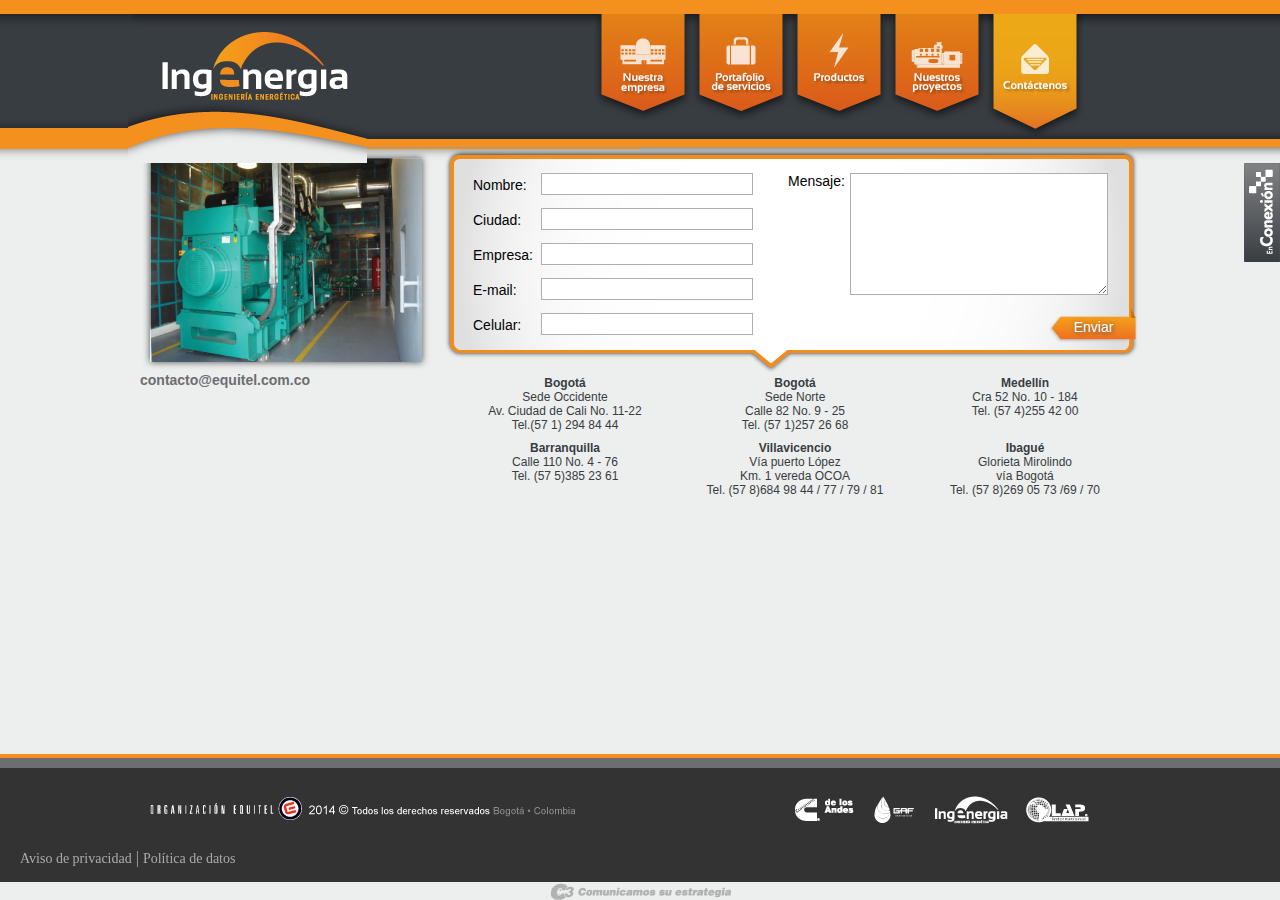
==== contacto.html @ 72cdeeb4 "#1 - creacion sitio" ====
<!DOCTYPE html PUBLIC "-//W3C//DTD XHTML 1.0 Transitional//EN" "http://www.w3.org/TR/xhtml1/DTD/xhtml1-transitional.dtd">
<html>
<head>
	<meta http-equiv="Content-Type" content="text/html; charset=UTF-8" />
	<meta name="keywords" content="Proyectos de energía, gestión de energía, auto y cogeneración, proyectos eléctricos integrados, pequeñas centrales hidroeléctricas, instalaciones eléctricas, mantenimiento de proyectos eléctricos,  empresas de energía, empresas de cogeneración, pch's" />
	<meta name="description" content="Compañía dedicada a desarrollar programas integrales de gestión de energía:
	auto y cogeneración, proyectos eléctricos integrados, pequeñas centrales
	hidroeléctricas, instalación y mantenimiento." />

<!-- CSS -->
<link rel="stylesheet" type="text/css" href="../estilos/style.css" />
<link rel="stylesheet" href="../estilos/orbit-1.2.3.css" />
<link href='http://fonts.googleapis.com/css?family=Oswald' rel='stylesheet' type='text/css' />

<script type="text/javascript">
 
  var _gaq = _gaq || [];
  _gaq.push(['_setAccount', 'UA-44800582-2']);
  _gaq.push(['_setDomainName', 'ingenergia.com.co']);
  _gaq.push(['_setAllowLinker', true]);
  _gaq.push(['_trackPageview']);
 
  (function() {
    var ga = document.createElement('script'); ga.type = 'text/javascript'; ga.async = true;
    ga.src = ('https:' == document.location.protocol ? 'https://' : 'http://') + 'stats.g.doubleclick.net/dc.js';
    var s = document.getElementsByTagName('script')[0]; s.parentNode.insertBefore(ga, s);
  })();
 
</script>

<title>Ingenergía</title>
<!-- favicon -->
<link rel="icon" type="image/ico" href="img/logo_ing_small.ico"/>
</head>

<body>
<div id="header_fondo"></div>
<div id="header_fondo2"></div>

<div class="wrap">
<nav id="header">
	<a href="../index.html"><img src="../img/logo_ing.png"></a>
	<div id="menu" class="menu">
		<a href="empresa.html" class="pestana" id="empresa_tab"></a>
		<a href="portafolio.html" class="pestana" id="portafolio_tab"></a>     
		<a href="productos.html" class="pestana" id="productos_tab"></a>
		<a href="proyectos.html" class="pestana" id="proyectos_tab"></a>
		<a href="contacto.html" class="pestana_section" id="contacto_section"></a>
	</div>
</nav>

<section id="contacto">
	<img src="../img/contacto_img.png" alt="contacto"/>
		<form action="../php/envia.php" method="post" id="contacto_form">
			<div id="contacto_info">
				<label>Nombre: <input type="text" name="nombre" required/></label>
				<label>Ciudad: <input type="text" name="ciudad"/></label>
				<label>Empresa:<input type="text" name="empresa" required/></label>
				<label>E-mail: <input type="email" name="email" required/></label>
				<label>Celular:<input type="tel" name="celular"/></label>
			</div>
			<div id="mensaje">
				<label>Mensaje:</label> <textarea type="text" name="mensaje" cols="30" rows="8"></textarea>
			</div>
			<label><input id="enviar_btn" type="submit" value="Enviar" /></label>
		</form>
	
	<a href="mailto:contacto@equitel.com.co"><b>contacto@equitel.com.co</b></a>
	<div id="ciudades">
		<div class="ciudad">
			<b>Bogotá</b><br />
			Sede Occidente<br />
			Av. Ciudad de Cali No. 11-22<br />
			Tel.(57 1) 294 84 44
		</div>
		<div class="ciudad">
			<b>Bogotá</b><br />
			Sede Norte <br />
			Calle 82 No. 9 - 25<br />
			Tel. (57 1)257 26 68
		</div>
		<div class="ciudad">
			<b>Medellín</b><br />
			Cra 52 No. 10 - 184<br />
			Tel. (57 4)255 42 00
		</div>
		<div class="ciudad">
			<b>Barranquilla </b><br />
			Calle 110 No. 4 - 76<br />
			Tel. (57 5)385 23 61
		</div>
		<div class="ciudad">
			<b>Villavicencio</b><br />
			Vía puerto López<br />
			Km. 1 vereda OCOA<br />
			Tel. (57 8)684 98 44 / 77 / 79 / 81
		</div>
		<div class="ciudad">
			<b>Ibagué</b><br />
			Glorieta Mirolindo <br />
			vía Bogotá<br />
			Tel. (57 8)269 05 73 /69 / 70
		</div>
	</div>

</section>


</div>

<footer id="footer">
	<div class="empresas_equitel">
		<a href="http://www.equitel.com.co/" target="_blank"><img src="../img/equitel_logo.png" alt="equitel"/></a>
		<div id="empresas" class="empresas">
			<a href="http://www.cumandes.com/" target="_blank"><img src="../img/cumandes.png" alt="cummins de los andes"/></a>
			<a href="http://www.gaf.com.co/" target="_blank"><img src="../img/gaf.png" alt="gaf"/></a>
			<a href="http://www.ingenergia.com.co/" target="_blank"><img src="../img/inge.png" alt="ingenergia"></a>
			<a href="http://www.lapinternational.com.co/" target="_blank"><img src="../img/lap.png" alt="lap international"/></a>
		</div>
	</div>
	<div id="habeas"><a href="../habeas/aviso.pdf" target="_blank">Aviso de privacidad</a> | <a href="../habeas/politica.pdf" target="_blank">Política de datos</a></div><div id="logo_c3" align="center"><a href="http://www.c3comunicaciones.com/" target="_blank"><img src="../img/logo-c3.png" alt="C3 comunicaciones"/></a></div>
</footer>

<a href="http://www.enconexion.com.co/" target="_blank" id="enconexion" class="enconexion"></a>

</body>
</html>
---- estilos/style.css ----
article,aside,details,figcaption,figure,footer,header,hgroup,menu,nav,section{
display: block;
}

*{margin: 0; padding: 0; list-style: none; border: none; text-decoration: none;}

a{text-decoration: none; color: #6D6E71;}

li{list-style: url(../img/vineta.png);}

body{
	background-color: #EDEEEE;
}

#header_fondo{
	background: url(../img/head.png);
	width: 50%;
	height: 163px;
	position: absolute;
	top: 0;
	right: 0;
	z-index: -1;
}

#header_fondo2{
	background: url(../img/head2.png);
	width: 50%;
	height: 163px;
	position: absolute;
	top: 0;
	left: 0;
	z-index: -1;
}

#header{
	background: url(../img/head.png);
	width: 100%;
	height: 148px;
}

.header_fix{
	height: 149px !important;
}

#menu{
	float: right;
	margin: 0 50px 0 0;
	height: 124px;
}

.pestana{
	float: left;
	width: 98px;
	height: 108px;
	margin: 14px 0 0 0;
}

.pestana_section{
	float: left;
	width: 116px;
	height: 124px;
	margin: 14px 0 0 0;
}

.pestana:hover{
	background-repeat: no-repeat;
	height: 124px;
	transition:All 0.2s ease-in;
	-webkit-transition: All 0.2s ease-in;
	-moz-transition: All 0.2s ease-in;
	-o-transition:All 0.2s ease-in;

}

#empresa_tab{
	background: url(../img/empresa.png);
	background-repeat: no-repeat;
}

#empresa_section{
	background: url(../img/empresa_over.png);
	background-repeat: no-repeat;
}

#empresa_tab:hover{
	background: url(../img/empresa_over.png);
	background-repeat: no-repeat;
}


#comap_tab:hover {
    background: rgba(0, 0, 0, 0) url("../img/comap_tab_over.png") no-repeat scroll 0 0;
}

#comap_tab {
    background: rgba(0, 0, 0, 0) url("../img/comap_tab.png") no-repeat scroll 0 0;
}

#portafolio_tab{
	background: url(../img/portafolio.png) no-repeat;	
}

#portafolio_tab:hover{
	background: url(../img/portafolio_over.png);
	background-repeat: no-repeat;
}

#portafolio_section{
	background: url(../img/portafolio_over.png);
	background-repeat: no-repeat;
}

#productos_tab{
	background: url(../img/productos.png) no-repeat;	
}

#productos_tab:hover{
	background: url(../img/productos_over.png);
	background-repeat: no-repeat;
}

#productos_section{
	background: url(../img/productos_over.png);
	background-repeat: no-repeat;
}

#proyectos_tab{
	background: url(../img/proyectos.png) no-repeat;
}

#proyectos_tab:hover{
	background: url(../img/proyectos_over.png);
	background-repeat: no-repeat;
}

#proyectos_section{
	background: url(../img/proyectos_over.png);
	background-repeat: no-repeat;
}

#contacto_tab{
	background: url(../img/contacto.png) no-repeat;
}

#contacto_tab:hover{
	background: url(../img/contacto_over.png);
	background-repeat: no-repeat;
}

#contacto_section{
	background: url(../img/contacto_over.png);
	background-repeat: no-repeat;
}

.wrap{
	width: 1024px;
	margin: 0 auto;
	height: 70%;
}

#galeria{
	width: 900px;
	height: 320px;
	float: left;
	margin: 0 0 0 6%;
}

#home {
	float: left;
	font-family: 'Oswald', sans-serif !important;
	font-size: 22px;
	width: 900px;
	line-height: 30px;
	margin: 0 0 0 6%;
	height: 50px;
}

#copy_gris{
	color: #383D42;
}

.naranja_txt{
	color: #F38E21;
}

.amarillo_txt{
	color: #F7B317;
}

#footer{
	background: url(../img/footer.png) repeat-x;
	width: 100%;
	position: fixed;
	bottom: 0;
	z-index: 1000;
}

#logos_foot{
	float: right;
	display: inline;
}

 #logo_c3{
 	margin-top: 15px;
 }

 #logos{
 	float: right;
 	margin: -63px 0 0 0;
 	position: relative;
 	z-index: 500;
 }

 
 #queEsComap{
     width: 765px;
     margin: 0 auto;
     height: 215px;
     
 }
 
 .comapLogo{
     background: url(../img/comapLogo.png) no-repeat;
     height: 121px;
     width: 256px;
     margin: 138px 38px 0 0;
     float: left;
 }
 
 .comapTitle{
     width: 462px;
     height: 39px;
     font-family: Oswald,Tahoma, Verdana, Segoe, sans-serif;
     font-size: 23px;
     background: url(../img/franjaRoja.png) no-repeat bottom;
     float: left;
     color: #383D42;
     font-weight: bold;
 }

 .comapArticle{
     width: 462px;
     height: 174px;
     overflow-x: hidden;
     overflow-y: scroll;
     float: left;
     margin: 9px 0;
     font-family: Arial;
     font-size: 14px;
 } 
 
 .comapArticle p {
     margin: 0 0 10px 10px;
     color: #383D42;
 }
 
 .comapArticle ul {
     margin: 10px 35px;color: #383D42;
     
 }
 
 .comapArticle li{
     color: #383D42;
 }

 .pyaMenu{
     width: 248px;
     height: 325px;
     margin: 35px 0;
     float: left;
 } 
 
 .pyaMenu a{
     height: 45px;
     width: 248px;
     display: block;
     background: url(../img/bgpyamenu.png) no-repeat;
     font-family: Oswald,Tahoma, Verdana, Segoe, sans-serif;
     font-size: 16px;
     font-weight: bold;
     padding: 20px 0 0 30px;
     color: #ffffff;
 }
 
 .pyaMenuSelected{
     background: url(../img/bgpyamenuhover.png) no-repeat !important;
 }
 
 .pyaMenuSelected span{
     margin-right: 45px !important;
 }
 
 .pyaMenu a:hover{
     background: url(../img/bgpyamenuhover.png) no-repeat;
 }
 
 #pya article{
     width: 462px;
     height: 174px;
     margin: 80px 0 0 219px;
     float: left;
     font-family: Arial;
     font-size: 14px;
     color: #383D42;
 }
 
 #tya, #mc {
    height: 60px;
    padding: 5px 0 0 30px;
}

#tya span, #ilnt span, #sincro span, #protec span, #mc span{
    width: 65px;
    height: 53px;
    float: right;
    margin-right: 60px;
    margin-top: -15px;
    display: block;
}

#tya:hover span, #ilnt:hover span, #sincro:hover span, #protec:hover span, #mc:hover span{
    margin-right: 48px;
}

#tya span{
    background: url(../img/tya.png) no-repeat;
    margin-top: -25px;
}

#ilnt span{
    background: url(../img/ilnt.png) no-repeat;
}

#sincro span{
    background: url(../img/sincro.png) no-repeat;
}

#protec span{
    background: url(../img/protec.png) no-repeat;
}

#mc span{
    background: url(../img/mc.png) no-repeat;
    margin-top: -25px;
}

.empresas_equitel{
	margin: 0 auto;
	width: 1024px;
}

#empresas{
	width: 374px;
	height: 95px;
	float:right;

}

.radial_gradient{
	background: #ffffff; /* Old browsers */
	background: -moz-radial-gradient(center, ellipse cover,  #ffffff 64%, #e1e1e1 100%); /* FF3.6+ */
	background: -webkit-gradient(radial, center center, 0px, center center, 100%, color-stop(64%,#ffffff), color-stop(100%,#e1e1e1)); /* Chrome,Safari4+ */
	background: -webkit-radial-gradient(center, ellipse cover,  #ffffff 64%,#e1e1e1 100%); /* Chrome10+,Safari5.1+ */
	background: -o-radial-gradient(center, ellipse cover,  #ffffff 64%,#e1e1e1 100%); /* Opera 12+ */
	background: -ms-radial-gradient(center, ellipse cover,  #ffffff 64%,#e1e1e1 100%); /* IE10+ */
	background: radial-gradient(ellipse at center,  #ffffff 64%,#e1e1e1 100%); /* W3C */
	filter: progid:DXImageTransform.Microsoft.gradient( startColorstr='#ffffff', endColorstr='#e1e1e1',GradientType=1 ); /* IE6-9 fallback on horizontal gradient */
	-webkit-border-radius: 10px;
	-moz-border-radius: 10px;
	border-radius: 10px;
	-moz-box-shadow: 0px 0px 7px #4D4D4D;
	-webkit-box-shadow: 0px 0px 7px #4D4D4D;
	box-shadow: 0px 0px 7px #4D4D4D;
}

.cuadro_textos{
	border: 5px solid #F28F1E;
	width: 327px;
	height: 287px;
	-moz-box-shadow: 0px 0px 7px #000000;
	-webkit-box-shadow: 0px 0px 7px #000000;
	box-shadow: 0px 0px 7px #000000;
}

.cuadro_textos p{
	font-family: Arial;
	color: #383D42;
	float: left;
	margin: 15px 0 0 20px;
	text-align: left;
	width: 286px;
	height: 190px;
}

#nosotros_txt{
	float: left;
	margin: 20px 50px 0 6%;
}

#empresa_txt{
	float: right;
	margin: 0 20px 0 0;

}

#empresa_txt_info{
	overflow-y: auto;
	padding-right: 20px;
	width: 280px !important;
	font-size: 14px;
	height: 209px;
	font-family: Arial, sans-serif;
	margin: 10px 0 0 16px;
	float: left;
}

#label1{
	background: url(../img/label1.png);
	background-repeat: no-repeat;
	color: #FFF;
	font-family: 'Oswald', sans-serif !important;
	font-size: 20px; 
	width: 300px;
	height: 46px;
	float: left;
	margin: 10px 0 0 -10px;
}

#label1 span{
	margin: 12px 0 0 15px;
	float: left;
}

.label1{
	margin-top: 0 !important;
}

.fotos{
	float: left;
	margin: 25px 0 0 0;
}

#contenido_empresa{
	width: 1000px;
	height: 400px;
	margin: 25px 0 0 0;
	float: left;
}

.next_btn{
	background: url(../img/next_btn.png);
	background-position-x:0px;
	width: 47px;
	height: 67px;
	float: right;
	margin-top: 150px;
}

.next_btn:hover{
	background-position-x:-47px; 
}

.back_btn{
	background: url(../img/back_btn.png);
	background-position-x:0px;
	width: 47px;
	height: 67px;
	float: left;
	margin: 150px 20px 0 20px;
}

.back_btn:hover{
	background-position-x:-47px;
}

#nuestra_empresa{
	width: 1000px;
	height: 400px;
	float: left;
	margin: 25px 0 0 0;
}

#organigrama{
	width: 520px;
	height: 247px;
	float: left;
	margin: 20px 0 0 0;
}

#content{
    overflow:hidden;
}
 
.contentbox-wrapper{
    position:relative;
    left:0;
    width:8010px;
    height:100%;
}

#menu_s{
	width: 420px;
	height: 100%;
	margin: 20px auto 0 auto;
}

#servicios_menu{
	width: 1000px;
	height: 400px;
	float: left;
}

.servicios_btn{
	border: 5px solid #F6B217;
	width: 180px;
	height: 145px;
	text-align: center;
	color: #6D6E71;
	font-family: 'Oswald', sans-serif !important;
	font-size: 18px;
	float: left;
	line-height: 24px;
	margin: 10px;
}

.servicios_btn:hover{
	opacity:0.8;
	filter:alpha(opacity=80); /* For IE8 and earlier */
}

#auto_co{
	width: 1010px;
	height: 400px;
	float: left;
}

.portafolio_container{
	width: 935px;
	height: 100%;
	margin: 0 auto;
}


#portafolio_menu{
	width: 260px;
	height: 70px;
	float: right;
}

.menu_btn{
	background: url(../img/portafolio_tab.png);
	width: 60px;
	height: 70px;
	float: left;
	font-family: 'Noto Sans', sans-serif;
	color: #FFFFFF;
	font-size: 9px;
	text-align: center;
	line-height: 12px;
	margin: 0 2px 0 2px;
}

.menu_btn:hover{
	background: url(../img/portafolio_tab_over.png);
}

.menu_btn_hover{
	background: url(../img/portafolio_tab_over.png);
}

#auto_co_txt{
	border: 5px solid #F28F1E;
	width: 390px;
	height: 250px;
	float: left;
	margin: 93px 0 0 0;
}

#auto_co_txt p{
	width: 370px;
	height: 45px;
	text-align: left;
	float: left;
	color: #383D42;
	font-size: 14px;
	font-family: Arial;
	margin: 10px 0 0 10px;
}

#ciclo_solucion{
	width: 460px;
	height: 270px;
	float: left;
	border: 5px solid #F28F1E;
	margin: 10px 0 0 12px;
}

#ciclo_solucion img{
	margin: 5px;
}

#proyectos{
	width: 1000px;
	height: 400px;
	float: left;
}

#llave_mano{
	width: 320px;
	height: 90%;
	float: left;
	margin: 30px 0 0 0;
}

#llave_mano p{
	color: #383D42;
	font-size: 14px;
	font-family: Arial;
}

#integradores{
	border: 5px solid #F28F1E;
	width: 320px;
	height: 275px;
	margin: 10px auto 0 auto;
}

.subtitulos{
	font-family: 'Oswald', sans-serif;
	font-size: 20px;
	padding: 10px 0 0 10px;
	color: #F38E21;
	font-weight: normal;
}

#esco{
	width: 490px;
	height: 90px;
	float: right;
	font-family: Arial;
	font-size: 14px;
	border: 5px solid #F28F1E;
	color: #383D42;
	margin: 15px 0 0 0;
}

#esco p{
	padding: 10px;
}

#esb{
	width: 490px;
	height: 140px;
	float: right;
	font-family: Arial;
	font-size: 14px;
	border: 5px solid #F28F1E;
	color: #383D42;
	margin: 20px 0 0 0;

}

#esb p{
	padding: 10px 0 20px 10px;
}

#pch{
	width: 1000px;
	height: 400px;
	float: left;
}

#next_btn{
	margin: 0 !important;
}

#next_btn_min{
	margin-top: 120px !important;
}

#back_btn{
	margin: 180px 10px 0 0  !important;
}

#proyectos2{
	width: 1000px;
	height: 415px;
	float: left;
}

#electricos{
	width: 925px;
	height: 260px;
	float: left;
	margin: 15px 0 0 0px;
	border: 5px solid #F28F1E;
	color: #383D42;
	font-family: Arial;
	font-size: 14px;
}

#electricos_txt{
	width: 290px;
	height: 240px;
	float: left;
	margin: 3px 0 0 10px;
}

#electricos_txt p{
	padding: 10px 0 0 10px;
}

#electricos_txt ul{
	padding: 10px 0 0 20px;
}

#electricos_txt ul li{
	list-style: url(../img/vineta.png);
}

#electricos_img{
	float: left;
	margin: 15px 0 0 20px;
}

#electricos_img2{
	float: right;
	margin: 55px 0 0 0;
}

#bfl_txt{
	width: 440px;
	height: 240px;
	float: right;
	border: 5px solid #F28F1E;
	color: #383D42;
	font-family: Arial;
	font-size: 14px;
	margin: 20px 0 0 0;
}

#bfl img{
	margin: 20px 0 0 0;
}

#bfl{
	width: 100%;
	height: 80%;
	float: left;
}

#pch_txt{
	float: right;
	width: 295px;
	height: 220px;
	margin: 18px 20px 0 0;
}

#mtr{
	width: 1000px;
	height: 400px;
	float: left;
}

#rtm{
	width: 100%;
	height: 90%;
	float: left;
}

#rtm_txt{
	width: 480px;
	height: 310px;
	float: left;
	border: 5px solid #F28F1E;
	color: #383D42;
	font-family: Arial;
	font-size: 14px;
	margin: -40px 0 0 0;
}

#rtm_txt p{
	padding: 10px 10px 0 10px;
}

.img{
	float: right;
	margin: 15px 0 0 0;
}

#beneficios_rtm{
	float: left;
	margin: 10px 10px 0 25px;
}

#beneficios_rtm li{
	list-style: url(../img/vineta.png);
}

#rtm_foot{
	width: 413px;
	height: 81px;
	float: right;
	font-family: Arial;
	font-size: 16px;
}

#rtm_foot img{
	float: left;
	padding: 7px 5px 5px 0px;
}

#rtm_foot p{
	float: right;
	padding: 10px 0 0 0;
	font-size: 16px;
}

#op_mant{
	width: 1000px;
	height: 400px;
	float: left;
}

#operacion{
	width: 100%;
	height: 80%;
	float: left;
}


#operacion_txt{
	width: 440px;
	height: 200px;
	float: left;
	border: 5px solid #F28F1E;
	color: #383D42;
	font-family: Arial;
	font-size: 14px;
	margin: 40px 0 0 0;
}

#operacion_txt p{
	padding: 15px;
	float: left;
}

#label2{
	background: url(../img/label2.png);
	background-repeat: no-repeat;
	color: #FFF;
	font-family: 'Oswald', sans-serif !important;
	font-size: 20px; 
	width: 400px;
	height: 46px;
	float: left;
	margin: 10px 0 0 -10px;
}

#label2 span{
	margin: 12px 0 0 15px;
	float: left;
}

#label3{
	background: url(../img/label4.png);
	background-repeat: no-repeat;
	color: #FFF;
	font-family: 'Oswald', sans-serif !important;
	font-size: 16px; 
	width: 400px;
	height: 46px;
	float: left;
	margin: 10px 0 0 -10px;
}

#label3 span{
	margin: 14px 0 0 15px;
	float: left;
}

#montajes{
	width: 1000px;
	height: 400px;
	float: left;
}

#productos_menu{
	width: 270px;
	height: 70px;
	float: right;
        margin-bottom: 20px;
}

#productos_menu a span{
	font-size: 8px;
	padding: 3px;
}

#kit{
	width: 1000px;
	height: 400px;
	float: left;
}

#kit_bifuel{
	width: 550px;
	height: 260px;
	float: right;
	border: 5px solid #F28F1E;
	color: #383D42;
	font-family: Arial;
	font-size: 14px;
	margin: 15px 10px 0 0;
}

#kit_bifuel p{
	width: 500px;
	height: 40px;
	float: left;
	padding: 10px;

}

#kit_bifuel ul{
	float: left;
	padding: 0 15px 15px 30px;
}

#kit_bifuel_img{
	float: left;
	margin: 78px 0 0 10px;
	-moz-box-shadow: 0px 0px 7px #4D4D4D;
	-webkit-box-shadow: 0px 0px 7px #4D4D4D;
	box-shadow: 0px 0px 7px #4D4D4D;
}

#variadores{
	width: 1000px;
	height: 400px;
	float: left;
}

.label3{
	font-size: 18px !important;
}

#variadores_eaton{
	width: 550px;
	height: 265px;
	float: right;
	border: 5px solid #F28F1E;
	color: #383D42;
	font-family: Arial;
	font-size: 14px;
	margin: 15px 10px 0 0;
}

#variadores p{
	width: 500px;
	height: 40px;
	float: left;
	padding: 7px 10px 10px 10px;

}

#variadores ul{
	float: left;
	padding: 0 15px 15px 30px;
}

#variadores_img{
	float: left;
	margin: 70px 0 0 100px;
	-moz-box-shadow: 0px 0px 7px #4D4D4D;
	-webkit-box-shadow: 0px 0px 7px #4D4D4D;
	box-shadow: 0px 0px 7px #4D4D4D;
}

#comap{
	width: 1000px;
	height: 400px;
	float: left;
}

#comap_txt{
	width: 550px;
	height: 255px;
	float: right;
	border: 5px solid #F28F1E;
	color: #383D42;
	font-family: Arial;
	font-size: 14px;
	margin: 20px 10px 0 0;
}

#comap p{
	width: 500px;
	height: 40px;
	float: left;
	padding: 10px;

}

#comap ul{
	float: left;
	padding: 0 15px 15px 30px;
}

#comap_img{
	float: left;
	margin: 80px 0 0 20px;
	-moz-box-shadow: 0px 0px 7px #4D4D4D;
	-webkit-box-shadow: 0px 0px 7px #4D4D4D;
	box-shadow: 0px 0px 7px #4D4D4D;
}

#plantas{
	width: 1000px;
	height: 400px;
	float: left;
}

#plantas_txt{
	width: 350px;
	height: 251px;
	float: right;
	border: 5px solid #F28F1E;
	color: #383D42;
	font-family: Arial;
	font-size: 14px;
	margin: 20px 15px 0 0;
}

#plantas_img{
	float: left;
	margin: 70px 0 0 0;
	-moz-box-shadow: 0px 0px 7px #4D4D4D;
	-webkit-box-shadow: 0px 0px 7px #4D4D4D;
	box-shadow: 0px 0px 7px #4D4D4D;
}

#plantas_txt p{
	width: 320px;
	height: 150px;
	float: left;
	margin: 10px 15px 15px 15px;
}

.galeria_proy{
	margin-top: 15px !important;
}

#contacto{
	width: 1000px;
	height: 400px;
	margin: 0 auto;
	font-family: Arial;
	font-size: 14px;
}

#contacto img{
	float: left;
	margin: 10px;
	-moz-box-shadow: 0px 0px 7px #4D4D4D;
	-webkit-box-shadow: 0px 0px 7px #4D4D4D;
	box-shadow: 0px 0px 7px #4D4D4D;
}

#contacto_form{
	background: url(../img/contacto_form.png);
	width: 697px;
	height: 225px;
	float: right;
	font-family: Arial;
	font-size: 14px;
}

#confirma{
	background: url(../img/contacto_form.png);
	width: 697px;
	height: 250px;
	margin: 0 auto;
	font-family: Arial;
	font-size: 14px;
}

#confirma h2{
	width: 600px;
	height: 100px;
	text-align: center;
	font-family: 'Oswald', sans-serif;
	color: #4D4D4D;
	padding-top: 80px;
	font-size: 25px
}

#contacto_info{
	width: 280px;
	height: 180px;
	float: left;
	margin: 20px 20px 0 30px;
	line-height: 35px;
}

#contacto_info input{
	width: 210px;
	height: 20px;
	border: 1px solid #AEAEAE;
	float: right;
	margin: 5px 0 0 0;
}

#mensaje{
	width: 320px;
	height: 135px;
	float: left;
	margin: 25px 0 0 15px;
}

#mensaje textarea{
	border: 1px solid #AEAEAE;
	float: right;
}

#enviar_btn{
	background: url(../img/enviar_btn.png);
	width: 93px;
	height: 37px;
	float: right;
	font-family: 'Noto Sans', sans-serif;
	color: #FFF;
	font-size: 14px;
	text-shadow: 1px 1px 5px #4D4D4D;
}

#enviar_btn:hover{
	background: url(../img/enviar_btn_over.png);
}

#ciudades{
	width: 690px;
	height: 140px;
	float: right;
	margin: -12px 0 0 10px;
	font-family: Arial;
	font-size: 12px;
	color: #383D42;
}

.ciudad{
	width: 230px;
	height: 60px;
	float: left;
	text-align: center;
	margin-bottom: 5px;
}

#enconexion{
	background: url(../img/enconexion.png);
	width: 36px;
	height: 99px;
	position: fixed;
	right: 0;
	z-index: 1000;
}

#enconexion:hover{
	background: url(../img/enconexion_over.png);
	width: 255px;
	height: 104px;
	transition:All 0.2s ease;
	-webkit-transition: All 0.2s ease;
	-moz-transition: All 0.2s ease;
	-o-transition:All 0.2s ease
}

.enconexion{
	top:163px !important;
}

#habeas{
    clear: both;
    width: 273px;
    height: 18px;
    margin: 0 0 0 20px;
    color: #abaaab;
    
 }
 
 #habeas a{
    color: #abaaab;
    font-size: 14px;
    text-decoration: none;
 }
---- estilos/orbit-1.2.3.css ----
/* CSS for jQuery Orbit Plugin 1.2.3
 * www.ZURB.com/playground
 * Copyright 2010, ZURB
 * Free to use under the MIT license.
 * http://www.opensource.org/licenses/mit-license.php
 
 
 
/* PUT IN YOUR SLIDER ID AND SIZE TO MAKE LOAD BEAUTIFULLY
   ================================================== */
#featured { 
	width: 900px;
	height: 320px;
	background: #000 url('orbit/loading.gif') no-repeat center center;
	overflow: hidden; }
#featured>img,  
#featured>div,
#featured>a { display: none; }




/* CONTAINER
   ================================================== */

div.orbit-wrapper {
    width: 1px;
    height: 1px;
    position: relative; }

div.orbit {
    width: 1px;
    height: 1px;
    position: relative;
    overflow: hidden }

div.orbit>img {
    position: absolute;
    top: 0;
    left: 0;
    display: none; }

div.orbit>a {
    border: none;
    position: absolute;
    top: 0;
    left: 0;
    line-height: 0; 
    display: none; }

.orbit>div {
    position: absolute;
    top: 0;
    left: 0;
    width: 100%;
    height: 100%; }

/* Note: If your slider only uses content or anchors, you're going to want to put the width and height declarations on the ".orbit>div" and "div.orbit>a" tags in addition to just the .orbit-wrapper */


/* TIMER
   ================================================== */

div.timer {
    width: 40px;
    height: 40px;
    overflow: hidden;
    position: absolute;
    top: 10px;
    right: 10px;
    opacity: .6;
    cursor: pointer;
    z-index: 1001; }

span.rotator {
    display: block;
    width: 40px;
    height: 40px;
    position: absolute;
    top: 0;
    left: -20px;
    background: url(orbit/rotator-black.png) no-repeat;
    z-index: 3; }

span.mask {
    display: block;
    width: 20px;
    height: 40px;
    position: absolute;
    top: 0;
    right: 0;
    z-index: 2;
    overflow: hidden; }

span.rotator.move {
    left: 0 }

span.mask.move {
    width: 40px;
    left: 0;
    background: url(orbit/timer-black.png) repeat 0 0; }

span.pause {
    display: block;
    width: 40px;
    height: 40px;
    position: absolute;
    top: 0;
    left: 0;
    background: url(orbit/pause-black.png) no-repeat;
    z-index: 4;
    opacity: 0; }

span.pause.active {
    background: url(orbit/pause-black.png) no-repeat 0 -40px }

div.timer:hover span.pause,
span.pause.active {
    opacity: 1 }


/* CAPTIONS
   ================================================== */

.orbit-caption {
    display: none;
    font-family: "HelveticaNeue", "Helvetica-Neue", Helvetica, Arial, sans-serif; }

.orbit-wrapper .orbit-caption {
    background: #000;
    background: rgba(0,0,0,.6);
    z-index: 1000;
    color: #fff;
	text-align: center;
	padding: 7px 0;
    font-size: 13px;
    position: absolute;
    right: 0;
    bottom: 0;
    width: 100%; }


/* DIRECTIONAL NAV
   ================================================== */

div.slider-nav {
    display: block }

div.slider-nav span {
    width: 30px;
    height: 320px;
    text-indent: -9999px;
    position: absolute;
    z-index: 1000;
    top: 0;
    cursor: pointer; }

div.slider-nav span.right {
    background: url(orbit/right-arrow.png);
    right: 0; }

div.slider-nav span.left {
    background: url(orbit/left-arrow.png);
    left: 0; }

/* BULLET NAV
   ================================================== */

.orbit-bullets {
    position: absolute;
    z-index: 900;
    list-style: none;
    bottom: -20px;
    left: 50%;
	margin-left: 0;
    padding: 0; }

.orbit-bullets li {
    float: left;
    margin-left: 5px;
    cursor: pointer;
    color: #999;
    text-indent: -9999px;
    background: url(orbit/bullets.png) no-repeat 4px 0;
    width: 13px;
    height: 12px;
    overflow: hidden; }

.orbit-bullets li.active {
    color: #222;
    background-position: -8px 0; }
    
.orbit-bullets li.has-thumb {
    background: none;
    width: 100px;
    height: 75px; }

.orbit-bullets li.active.has-thumb {
    background-position: 0 0;
    border-top: 2px solid #000; }
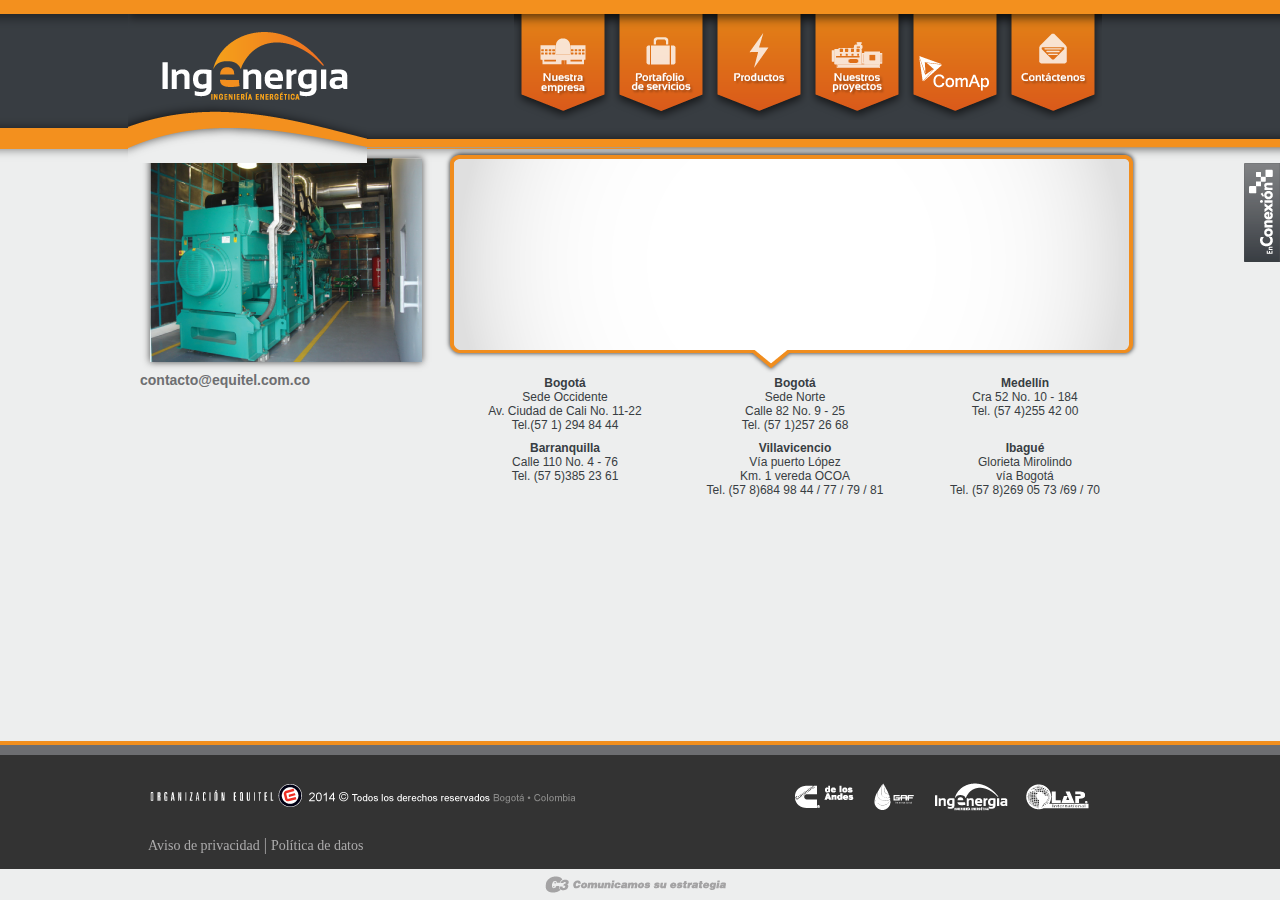
==== commit a4d5f10d: "#4 - contacto y correcciones de estilo" ====
--- a/contacto.html
+++ b/contacto.html
@@ -8,10 +8,11 @@
 	hidroeléctricas, instalación y mantenimiento." />
 
 <!-- CSS -->
-<link rel="stylesheet" type="text/css" href="../estilos/style.css" />
-<link rel="stylesheet" href="../estilos/orbit-1.2.3.css" />
+<link rel="stylesheet" type="text/css" href="estilos/style.css" />
+<link rel="stylesheet" href="estilos/orbit-1.2.3.css" />
 <link href='http://fonts.googleapis.com/css?family=Oswald' rel='stylesheet' type='text/css' />
-
+<script type="text/javascript" src="js/jquery-1.11.3.min.js"></script>
+<script src="js/loadModules.js" type="text/javascript"></script>
 <script type="text/javascript">
  
   var _gaq = _gaq || [];
@@ -25,7 +26,9 @@
     ga.src = ('https:' == document.location.protocol ? 'https://' : 'http://') + 'stats.g.doubleclick.net/dc.js';
     var s = document.getElementsByTagName('script')[0]; s.parentNode.insertBefore(ga, s);
   })();
- 
+ $(window).load(function() {
+        var m = new loadModules();
+    });
 </script>
 
 <title>Ingenergía</title>
@@ -38,32 +41,14 @@
 <div id="header_fondo2"></div>
 
 <div class="wrap">
-<nav id="header">
-	<a href="../index.html"><img src="../img/logo_ing.png"></a>
-	<div id="menu" class="menu">
-		<a href="empresa.html" class="pestana" id="empresa_tab"></a>
-		<a href="portafolio.html" class="pestana" id="portafolio_tab"></a>     
-		<a href="productos.html" class="pestana" id="productos_tab"></a>
-		<a href="proyectos.html" class="pestana" id="proyectos_tab"></a>
-		<a href="contacto.html" class="pestana_section" id="contacto_section"></a>
-	</div>
-</nav>
+<nav id="header"></nav>
 
 <section id="contacto">
-	<img src="../img/contacto_img.png" alt="contacto"/>
-		<form action="../php/envia.php" method="post" id="contacto_form">
-			<div id="contacto_info">
-				<label>Nombre: <input type="text" name="nombre" required/></label>
-				<label>Ciudad: <input type="text" name="ciudad"/></label>
-				<label>Empresa:<input type="text" name="empresa" required/></label>
-				<label>E-mail: <input type="email" name="email" required/></label>
-				<label>Celular:<input type="tel" name="celular"/></label>
-			</div>
-			<div id="mensaje">
-				<label>Mensaje:</label> <textarea type="text" name="mensaje" cols="30" rows="8"></textarea>
-			</div>
-			<label><input id="enviar_btn" type="submit" value="Enviar" /></label>
-		</form>
+	<img src="img/contacto_img.png" alt="contacto"/>
+            <!-- www.123contactform.com script begins here -->
+        <div id="contacto_form">
+            <script type="text/javascript">var servicedomain="www.123contactform.com"; var frmRef=''; try { frmRef=window.top.location.href; } catch(err) {}; var cfJsHost = (("https:" == document.location.protocol) ? "https://" : "http://"); document.write(unescape("%3Cscript src='" + cfJsHost + servicedomain + "/includes/easyXDM.min.js' type='text/javascript'%3E%3C/script%3E")); frmRef=encodeURIComponent(frmRef).replace('%26','[%ANDCHAR%]'); document.write(unescape("%3Cscript src='" + cfJsHost + servicedomain + "/jsform-1485427.js?ref="+frmRef+"' type='text/javascript'%3E%3C/script%3E")); </script>
+        </div>
 	
 	<a href="mailto:contacto@equitel.com.co"><b>contacto@equitel.com.co</b></a>
 	<div id="ciudades">
@@ -108,18 +93,7 @@
 
 </div>
 
-<footer id="footer">
-	<div class="empresas_equitel">
-		<a href="http://www.equitel.com.co/" target="_blank"><img src="../img/equitel_logo.png" alt="equitel"/></a>
-		<div id="empresas" class="empresas">
-			<a href="http://www.cumandes.com/" target="_blank"><img src="../img/cumandes.png" alt="cummins de los andes"/></a>
-			<a href="http://www.gaf.com.co/" target="_blank"><img src="../img/gaf.png" alt="gaf"/></a>
-			<a href="http://www.ingenergia.com.co/" target="_blank"><img src="../img/inge.png" alt="ingenergia"></a>
-			<a href="http://www.lapinternational.com.co/" target="_blank"><img src="../img/lap.png" alt="lap international"/></a>
-		</div>
-	</div>
-	<div id="habeas"><a href="../habeas/aviso.pdf" target="_blank">Aviso de privacidad</a> | <a href="../habeas/politica.pdf" target="_blank">Política de datos</a></div><div id="logo_c3" align="center"><a href="http://www.c3comunicaciones.com/" target="_blank"><img src="../img/logo-c3.png" alt="C3 comunicaciones"/></a></div>
-</footer>
+<footer id="footer"></footer>
 
 <a href="http://www.enconexion.com.co/" target="_blank" id="enconexion" class="enconexion"></a>
 
--- a/estilos/style.css
+++ b/estilos/style.css
@@ -166,13 +166,13 @@
 }
 
 #home {
-	float: left;
-	font-family: 'Oswald', sans-serif !important;
-	font-size: 22px;
-	width: 900px;
-	line-height: 30px;
-	margin: 0 0 0 6%;
-	height: 50px;
+    float: left;
+    font-family: "Oswald",sans-serif !important;
+    font-size: 22px;
+    height: 30px;
+    line-height: 30px;
+    margin: 10px 0 0 6%;
+    width: 900px;
 }
 
 #copy_gris{
@@ -238,16 +238,15 @@
      font-weight: bold;
  }
 
- .comapArticle{
-     width: 462px;
-     height: 174px;
-     overflow-x: hidden;
-     overflow-y: scroll;
-     float: left;
-     margin: 9px 0;
-     font-family: Arial;
-     font-size: 14px;
- } 
+.comapArticle {
+    float: left;
+    font-family: Arial;
+    font-size: 14px;
+    height: 194px;
+    margin: 9px 0;
+    overflow-x: auto;
+    width: 462px;
+}
  
  .comapArticle p {
      margin: 0 0 10px 10px;
@@ -268,30 +267,36 @@
      height: 325px;
      margin: 35px 0;
      float: left;
+     box-sizing: initial;
  } 
  
- .pyaMenu a{
-     height: 45px;
-     width: 248px;
-     display: block;
-     background: url(../img/bgpyamenu.png) no-repeat;
-     font-family: Oswald,Tahoma, Verdana, Segoe, sans-serif;
-     font-size: 16px;
-     font-weight: bold;
-     padding: 20px 0 0 30px;
+.pyaMenu a {
+    background: rgba(0, 0, 0, 0) url("../img/bgpyamenu.png") no-repeat scroll 0 0;
+    box-sizing: initial;
+    color: #ffffff;
+    display: block;
+    font-family: Oswald,Tahoma,Verdana,Segoe,sans-serif;
+    font-size: 16px;
+    height: 45px;
+    padding: 20px 0 0 15px;
+    text-decoration: none;
+    width: 248px;
+}
+ 
+ .pyaMenuSelected{
+     background: url(../img/bgpyamenuhover.png) no-repeat !important;
+     text-decoration: none;
      color: #ffffff;
  }
  
- .pyaMenuSelected{
-     background: url(../img/bgpyamenuhover.png) no-repeat !important;
- }
- 
  .pyaMenuSelected span{
-     margin-right: 45px !important;
+     margin-right: 33px !important;
  }
  
  .pyaMenu a:hover{
      background: url(../img/bgpyamenuhover.png) no-repeat;
+     text-decoration: none;
+     color: #ffffff;
  }
  
  #pya article{
@@ -304,22 +309,26 @@
      color: #383D42;
  }
  
- #tya, #mc {
+#tya, #mc {
     height: 60px;
-    padding: 5px 0 0 30px;
+    padding: 7px 0 0 15px;
 }
 
 #tya span, #ilnt span, #sincro span, #protec span, #mc span{
     width: 65px;
     height: 53px;
     float: right;
-    margin-right: 60px;
+    margin-right: 45px;
     margin-top: -15px;
     display: block;
-}
+}A
 
 #tya:hover span, #ilnt:hover span, #sincro:hover span, #protec:hover span, #mc:hover span{
-    margin-right: 48px;
+    margin-right: 33px;
+}
+
+#mc:hover span{
+    margin-top: -20px;
 }
 
 #tya span{
@@ -341,7 +350,59 @@
 
 #mc span{
     background: url(../img/mc.png) no-repeat;
-    margin-top: -25px;
+    margin-top: -23px;
+}
+
+#mc.pyaMenuSelected span {
+    margin-top: -22px !important;
+}   
+
+.colModal {
+    float: left;
+    margin: 8px;
+    width: 304px;
+}
+
+.colModal p{
+    color: #383D42;
+    font-size: 11px;
+    font-family: Arial;
+}
+
+.colModal li{
+    color: #383D42;
+    font-size: 11px;
+    font-family: Arial;
+    margin-left: 20px;
+}
+
+.colModal h3{
+    color: #F3901E;
+    font-size: 16px;
+    font-weight: bold;
+    font-family: Oswald, sans-serif !important;
+}
+
+.modal-header {
+    border-bottom: none !important;
+}
+
+.modal-body {
+    padding: 0 20px !important;
+}
+
+.modal-footer {
+    border-top: none !important;
+    margin-top: 15px !important;
+    padding: 10px 0 !important;
+}
+
+.modal-lg{
+    width: 700px !important;
+}
+
+.modal-footer{
+    clear: both;
 }
 
 .empresas_equitel{
@@ -911,7 +972,7 @@
 	color: #383D42;
 	font-family: Arial;
 	font-size: 14px;
-	margin: 15px 10px 0 0;
+	margin: -10px 10px 0 0;
 }
 
 #kit_bifuel p{
@@ -953,7 +1014,7 @@
 	color: #383D42;
 	font-family: Arial;
 	font-size: 14px;
-	margin: 15px 10px 0 0;
+	margin: -10px 10px 0 0;
 }
 
 #variadores p{
@@ -991,7 +1052,7 @@
 	color: #383D42;
 	font-family: Arial;
 	font-size: 14px;
-	margin: 20px 10px 0 0;
+	margin: -10px 10px 0 0;
 }
 
 #comap p{
@@ -1029,7 +1090,7 @@
 	color: #383D42;
 	font-family: Arial;
 	font-size: 14px;
-	margin: 20px 15px 0 0;
+	margin: 0 15px 0 0;
 }
 
 #plantas_img{
@@ -1194,8 +1255,153 @@
     text-decoration: none;
  }
 
-
-
-
-
-
+.controls {
+    margin: 200px 0 0 -16px;
+    position: absolute;
+    width: 99%;
+}
+
+.list li{
+    clear: both;
+    list-style: outside url("../img/vineta.png") disc !important;
+}
+
+.jcarousel li {
+    list-style: outside none none;
+}
+
+ .jcarousel-control-prev, .jcarousel-control-next {
+    display: block;
+    font-size: 0;
+    height: 45px !important;
+    width: 27px;
+    opacity: 1 !important;
+    position: relative;
+    /*background: rgba(0, 0, 0, 0) url("../images/slider_flechas.png") repeat scroll 0 0;
+    display: block;
+    font-size: 0;
+    height: 20px !important;
+    opacity: 1 !important;
+    position: relative;
+    top: 100% !important;
+    transition: none 0s ease 0s !important;
+    width: 20px !important;
+    z-index: 1000;*/
+}
+
+.jcarousel-control-prev {
+    background: rgba(0, 0, 0, 0) url("../img/back.png") no-repeat scroll 0 0;
+    float: left;
+}
+
+.jcarousel-control-prev:hover {
+    background: rgba(0, 0, 0, 0) url("../img/backHover.png") no-repeat scroll 0 0;
+}
+
+.jcarousel-control-next {
+    background: rgba(0, 0, 0, 0) url("../img/next.png") no-repeat scroll 0 0;
+    /*background-position: right top;*/
+    float: right;
+}
+
+.jcarousel-control-next:hover {
+    background: rgba(0, 0, 0, 0) url("../img/nextHover.png") no-repeat scroll 0 0;
+}
+
+.inactive{
+    display: none;
+}
+
+.active{
+    display: block;
+}
+
+#sypArticulo {
+    height: 56px;
+    margin: 40px 0 0 20px;
+    width: 475px;
+}
+
+#sypGaleria{
+    width: 740px;
+    height: 256px;
+}
+
+.sypGalButton{
+    width: 173px;
+    height: 128px;
+    float: left;
+}
+
+#monre{
+    background: url("../img/monre.png") no-repeat;
+}
+
+#monre:hover{
+    background: url("../img/monre_hover.png") no-repeat;
+}
+
+#sypsincro{
+    background: url("../img/sypsincro.png") no-repeat;
+}
+
+#sypsincro:hover{
+    background: url("../img/sypsincro_hover.png") no-repeat;
+}
+
+#standby{
+    background: url("../img/standby.png") no-repeat;
+}
+
+#standby:hover{
+    background: url("../img/standby_hover.png") no-repeat;
+}
+
+#bombeo{
+    background: url("../img/bombeo.png") no-repeat;
+}
+
+#bombeo:hover{
+    background: url("../img/bombeo_hover.png") no-repeat;
+}
+
+#maqamarilla{
+    background: url("../img/maqamarilla.png") no-repeat;
+}
+
+#maqamarilla:hover{
+    background: url("../img/maqamarilla_hover.png") no-repeat;
+}
+
+#solmarinas{
+    background: url("../img/solmarinas.png") no-repeat;
+}
+
+#solmarinas:hover{
+    background: url("../img/solmarinas_hover.png") no-repeat;
+}
+
+#enerrenov{
+    background: url("../img/enerrenov.png") no-repeat;
+}
+
+#enerrenov:hover{
+    background: url("../img/enerrenov_hover.png") no-repeat;
+}
+
+.sypImg img{
+    width: 100%;
+}
+
+.sypDesc {
+    background: #000000 none repeat scroll 0 0;
+    color: #ffffff;
+    font-size: 12px;
+    margin: 60% 0 0;
+    opacity: 0.6;
+    filter: alpha(opacity=60);
+    padding: 0 16px;
+    position: absolute;
+    width: 414px;
+    z-index: 9999;
+}